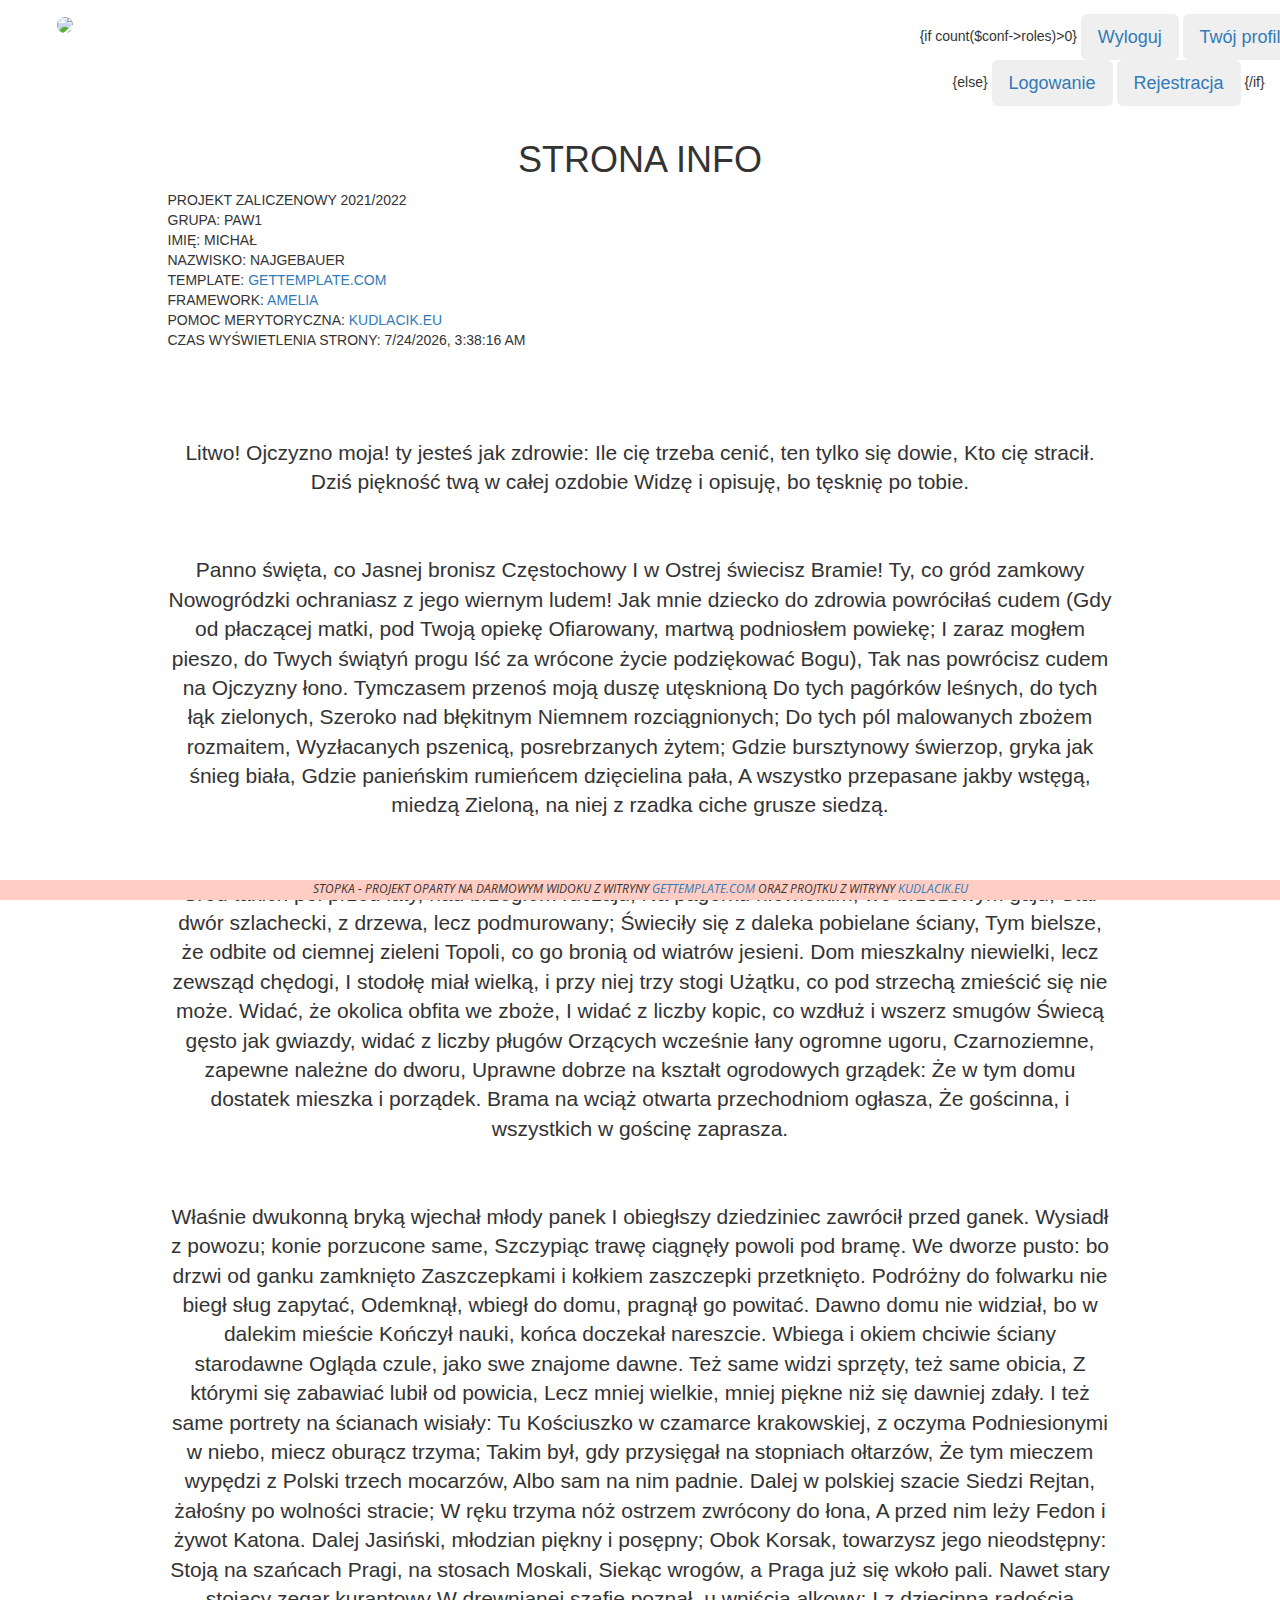
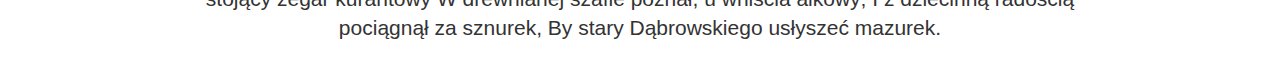
==== app/views/info.html @ 85c1ffc8 "" ====
<!DOCTYPE html>
<html lang="en" style="height: 100%">
<head>
	<meta charset="utf-8">
	<meta name="viewport"    content="width=device-width, initial-scale=1.0">
	<meta name="description" content="">
	<meta name="author"      content="Sergey Pozhilov (GetTemplate.com)">
	
	<title>Coming Soon html5 template by GetTemplate</title>

	<link rel="shortcut icon" href="assets/images/gt_favicon.png">
        
	<link href="http://netdna.bootstrapcdn.com/bootstrap/3.1.0/css/bootstrap.min.css" rel="stylesheet" type="text/css">
	<link href="http://netdna.bootstrapcdn.com/font-awesome/4.0.3/css/font-awesome.css" rel="stylesheet"> 
	<link rel="stylesheet" href="http://fonts.googleapis.com/css?family=Open+Sans:300,400,700"> 
	<link rel="stylesheet" href="assets/css/styles.css">
</head>

<body style="height: 100%">

    
    
    
<div class="container" style="margin: 1em 0em 1em 3em; width: 100%;">
    <div class="row"> 
        <div class="col-lg-4">
            <a href="{$conf->action_root}index"><img src="{$conf->app_root}/assets/images/LOGO1.png" style="border-radius: 35px;" align="center"></a>
        </div>
        <div class="col-lg-4"></div>
            <div class="col-lg-4" align="center">
                {if count($conf->roles)>0}
                <a href="{$conf->action_root}logout"><button type="submit" class="btn btn-lg btn-outline-info">Wyloguj</button></a>
                <a href="{$conf->action_root}myprofile"><button type="submit" class="btn btn-lg btn-outline-info">Twój profil</button></a>
                {else}
                <a href="{$conf->action_root}login"><button type="submit" class="btn btn-lg btn-outline-info">Logowanie</button></a>
                <a href="{$conf->action_root}register"><button type="submit" class="btn btn-lg btn-outline-info">Rejestracja</button></a>
                {/if}
            </div>
    </div>
</div>
    
    
    
    
    
<header class="header">
	<div class="container">
		<div class="row">
			<div class="col-lg-8 col-lg-push-2 text-center space-after">
				<h1>STRONA INFO</h1>
			</div>
		</div>
	</div>
</header>

<main class="content">

	<section class="container space-before space-after">
		<div class="row">
			<div class="col-sm-10 col-sm-push-1">

PROJEKT ZALICZENOWY 2021/2022<br>
GRUPA: PAW1<br>
IMIĘ: MICHAŁ<br>
NAZWISKO: NAJGEBAUER<br>
TEMPLATE: <a href="https://gettemplate.com/">GETTEMPLATE.COM</a><br>                                   
FRAMEWORK: <a href="http://amelia-framework.eu/">AMELIA</a><br>
POMOC MERYTORYCZNA: <a href="https://kudlacik.eu/">KUDLACIK.EU</a><br>
CZAS WYŚWIETLENIA STRONY: <span id="datetime"></span>

<p class="lead text-center">
<br><br><br>
Litwo! Ojczyzno moja! ty jesteś jak zdrowie:
Ile cię trzeba cenić, ten tylko się dowie,
Kto cię stracił. Dziś piękność twą w całej ozdobie
Widzę i opisuję, bo tęsknię po tobie.
<br><br><br>
    Panno święta, co Jasnej bronisz Częstochowy
I w Ostrej świecisz Bramie! Ty, co gród zamkowy
Nowogródzki ochraniasz z jego wiernym ludem!
Jak mnie dziecko do zdrowia powróciłaś cudem
(Gdy od płaczącej matki, pod Twoją opiekę
Ofiarowany, martwą podniosłem powiekę;
I zaraz mogłem pieszo, do Twych świątyń progu
Iść za wrócone życie podziękować Bogu),
Tak nas powrócisz cudem na Ojczyzny łono.
Tymczasem przenoś moją duszę utęsknioną
Do tych pagórków leśnych, do tych łąk zielonych,
Szeroko nad błękitnym Niemnem rozciągnionych;
Do tych pól malowanych zbożem rozmaitem,
Wyzłacanych pszenicą, posrebrzanych żytem;
Gdzie bursztynowy świerzop, gryka jak śnieg biała,
Gdzie panieńskim rumieńcem dzięcielina pała,
A wszystko przepasane jakby wstęgą, miedzą
Zieloną, na niej z rzadka ciche grusze siedzą.
<br><br><br>
    Śród takich pól przed laty, nad brzegiem ruczaju,
Na pagórku niewielkim, we brzozowym gaju,
Stał dwór szlachecki, z drzewa, lecz podmurowany;
Świeciły się z daleka pobielane ściany,
Tym bielsze, że odbite od ciemnej zieleni
Topoli, co go bronią od wiatrów jesieni.
Dom mieszkalny niewielki, lecz zewsząd chędogi,
I stodołę miał wielką, i przy niej trzy stogi
Użątku, co pod strzechą zmieścić się nie może.
Widać, że okolica obfita we zboże,
I widać z liczby kopic, co wzdłuż i wszerz smugów
Świecą gęsto jak gwiazdy, widać z liczby pługów
Orzących wcześnie łany ogromne ugoru,
Czarnoziemne, zapewne należne do dworu,
Uprawne dobrze na kształt ogrodowych grządek:
Że w tym domu dostatek mieszka i porządek.
Brama na wciąż otwarta przechodniom ogłasza,
Że gościnna, i wszystkich w gościnę zaprasza.
<br><br><br>
    Właśnie dwukonną bryką wjechał młody panek
I obiegłszy dziedziniec zawrócił przed ganek.
Wysiadł z powozu; konie porzucone same,
Szczypiąc trawę ciągnęły powoli pod bramę.
We dworze pusto: bo drzwi od ganku zamknięto
Zaszczepkami i kołkiem zaszczepki przetknięto.
Podróżny do folwarku nie biegł sług zapytać,
Odemknął, wbiegł do domu, pragnął go powitać.
Dawno domu nie widział, bo w dalekim mieście
Kończył nauki, końca doczekał nareszcie.
Wbiega i okiem chciwie ściany starodawne
Ogląda czule, jako swe znajome dawne.
Też same widzi sprzęty, też same obicia,
Z którymi się zabawiać lubił od powicia,
Lecz mniej wielkie, mniej piękne niż się dawniej zdały.
I też same portrety na ścianach wisiały:
Tu Kościuszko w czamarce krakowskiej, z oczyma
Podniesionymi w niebo, miecz oburącz trzyma;
Takim był, gdy przysięgał na stopniach ołtarzów,
Że tym mieczem wypędzi z Polski trzech mocarzów,
Albo sam na nim padnie. Dalej w polskiej szacie
Siedzi Rejtan, żałośny po wolności stracie;
W ręku trzyma nóż ostrzem zwrócony do łona,
A przed nim leży Fedon i żywot Katona.
Dalej Jasiński, młodzian piękny i posępny;
Obok Korsak, towarzysz jego nieodstępny:
Stoją na szańcach Pragi, na stosach Moskali,
Siekąc wrogów, a Praga już się wkoło pali.
Nawet stary stojący zegar kurantowy
W drewnianej szafie poznał, u wniścia alkowy;
I z dziecinną radością pociągnął za sznurek,
By stary Dąbrowskiego usłyszeć mazurek.
				</p> 
			</div>
		</div>
	</section>

    
<div class="fixed-bottom static default-color" style="position: fixed; height: 20px; bottom: 0; width: 100%; background-color: #ffcdc3">
    <p class="text-center small">
        <i style="font-family:'Open sans'">STOPKA - PROJEKT OPARTY NA DARMOWYM WIDOKU Z WITRYNY <a href=" https://gettemplate.com/">GETTEMPLATE.COM</a> ORAZ PROJTKU Z WITRYNY <a href=" https://kudlacik.eu/">KUDLACIK.EU</a></i>
    </p>
</div>
        
</main>

<script>
var dt = new Date();
document.getElementById("datetime").innerHTML = dt.toLocaleString();
</script>
<script src="http://ajax.googleapis.com/ajax/libs/jquery/1.10.2/jquery.min.js"></script>
<script src="assets/js/template.js"></script>

</body>
</html>
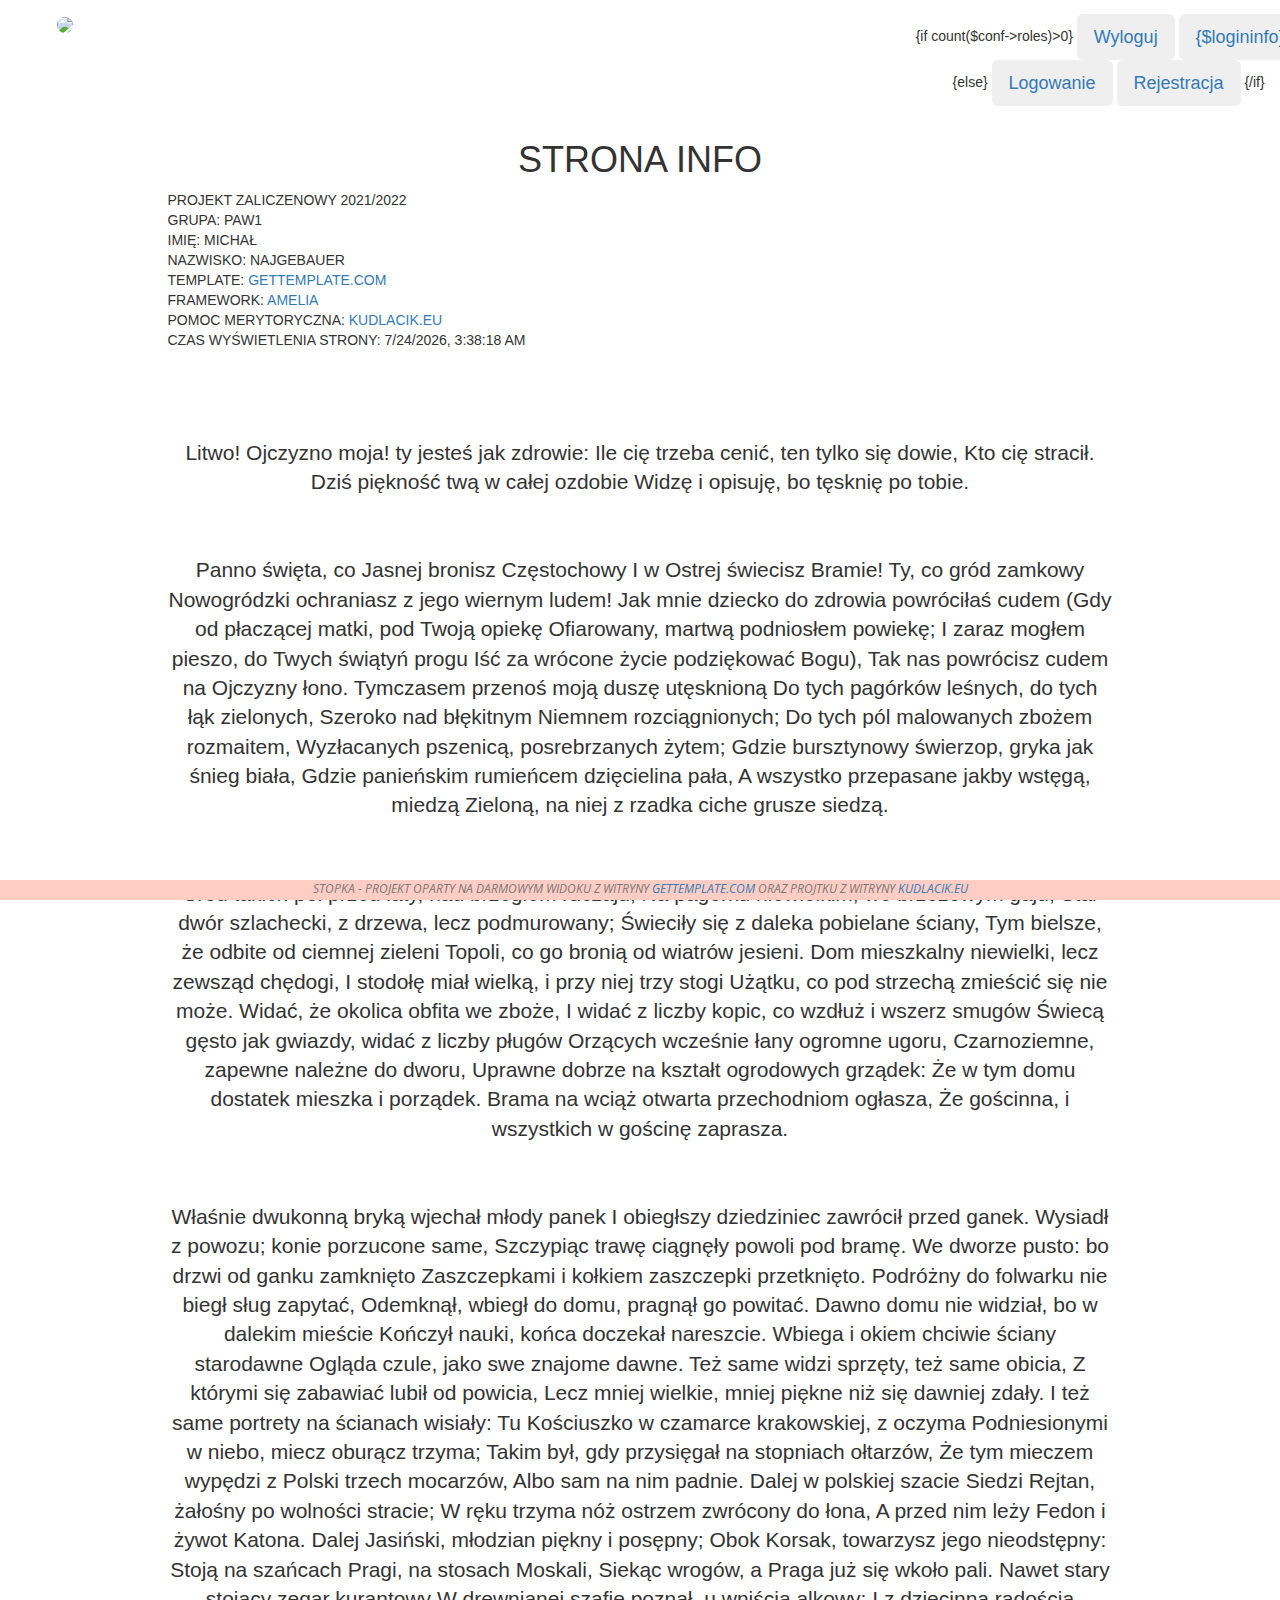
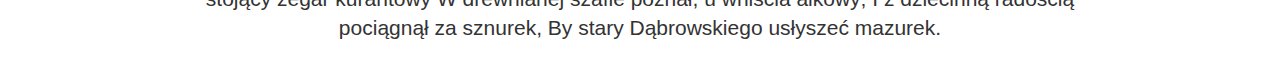
==== commit 673e8872: "" ====
--- a/app/views/info.html
+++ b/app/views/info.html
@@ -30,7 +30,7 @@
             <div class="col-lg-4" align="center">
                 {if count($conf->roles)>0}
                 <a href="{$conf->action_root}logout"><button type="submit" class="btn btn-lg btn-outline-info">Wyloguj</button></a>
-                <a href="{$conf->action_root}myprofile"><button type="submit" class="btn btn-lg btn-outline-info">Twój profil</button></a>
+                <a href="{$conf->action_root}myprofile"><button type="submit" class="btn btn-lg btn-outline-info">{$logininfo}</button></a>
                 {else}
                 <a href="{$conf->action_root}login"><button type="submit" class="btn btn-lg btn-outline-info">Logowanie</button></a>
                 <a href="{$conf->action_root}register"><button type="submit" class="btn btn-lg btn-outline-info">Rejestracja</button></a>
@@ -152,7 +152,7 @@
 
     
 <div class="fixed-bottom static default-color" style="position: fixed; height: 20px; bottom: 0; width: 100%; background-color: #ffcdc3">
-    <p class="text-center small">
+    <p class="small text-muted text-center small">
         <i style="font-family:'Open sans'">STOPKA - PROJEKT OPARTY NA DARMOWYM WIDOKU Z WITRYNY <a href=" https://gettemplate.com/">GETTEMPLATE.COM</a> ORAZ PROJTKU Z WITRYNY <a href=" https://kudlacik.eu/">KUDLACIK.EU</a></i>
     </p>
 </div>
